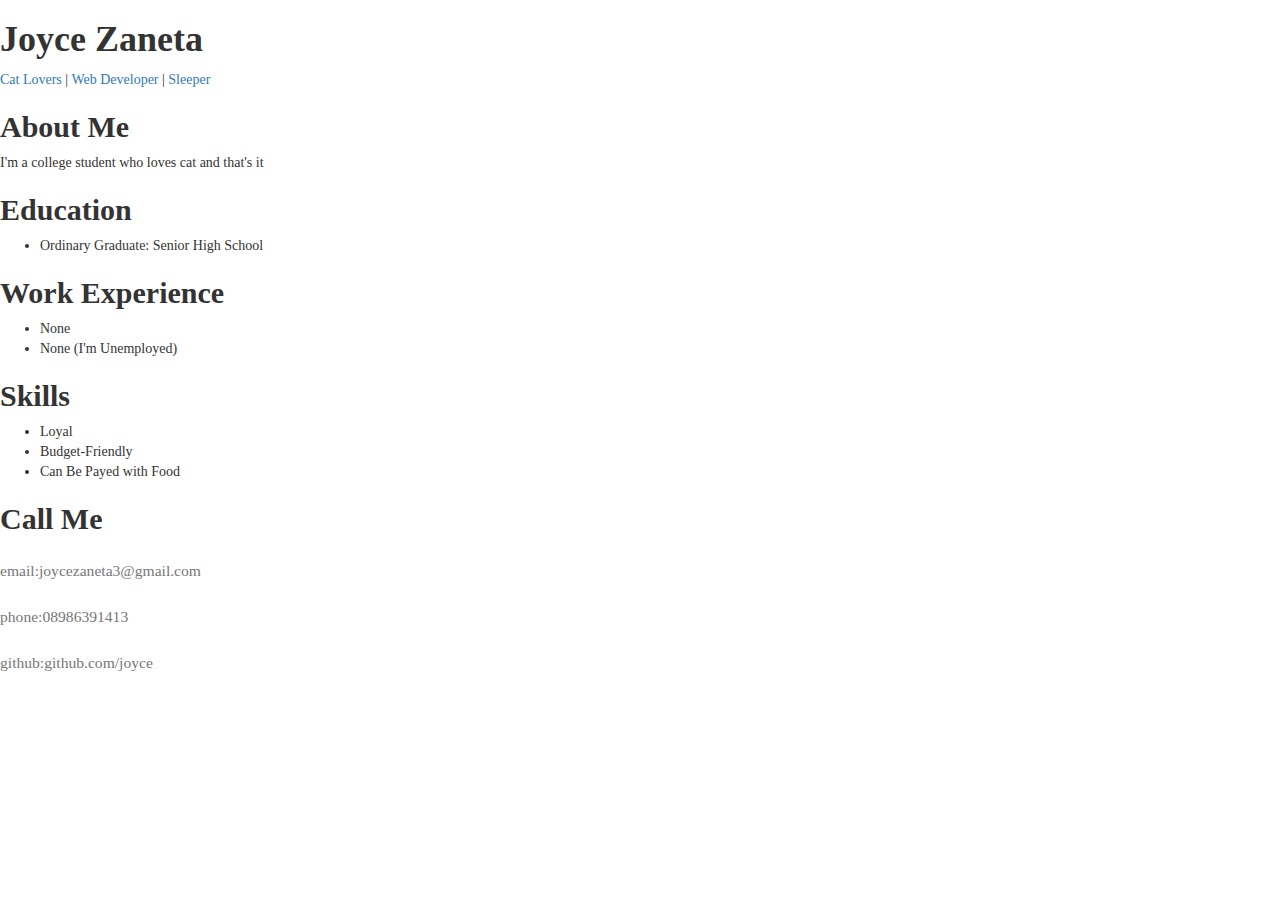
==== index.html @ 70dcc7d8 "update" ====
<!DOCTYPE html>
<html lang="en">
<head>
  <title>Joyce CV</title>
  <link rel="stylesheet" href="css\style.css">
  <meta charset="utf-8">
  <meta name="viewport" content="width=device-width, initial-scale=1">
  <link rel="stylesheet" href="https://maxcdn.bootstrapcdn.com/bootstrap/3.4.1/css/bootstrap.min.css">
  <script src="https://ajax.googleapis.com/ajax/libs/jquery/3.7.1/jquery.min.js"></script>
  <script src="https://maxcdn.bootstrapcdn.com/bootstrap/3.4.1/js/bootstrap.min.js"></script>

</head>
<body style="font-family: 'Times New Roman', Times, serif;">
    <h1><b>Joyce Zaneta</b></h1>
    <nav>
        <a href="#cat">Cat Lovers</a> |
        <a href="#web">Web Developer</a> |
        <a href="#sleep">Sleeper</a>
    </nav>

    <h2><b>About Me</b></h2>
    <p>I'm a college student who loves cat and that's it</p>

    <h2><b>Education</b></h2>
    <ul>
        <li>Ordinary Graduate: Senior High School</li>
    </ul>
    <h2><b>Work Experience</b></h2>
    
    <ul>
        <li>None</li>
        <li>None (I'm Unemployed)</li>
    </ul>

    <h2><b>Skills</b></h2>
    
    <ul>
        <li>Loyal</li>
        <li>Budget-Friendly</li>
        <li>Can Be Payed with Food</li>
    </ul>

    <h2><b>Call Me</b></h2>
    <p>
        <h3><small>email:joycezaneta3@gmail.com</small></h3>
        <h3><small>phone:08986391413</small></h3>
        <h3><small>github:github.com/joyce</small></h3>
    </p>
</body>
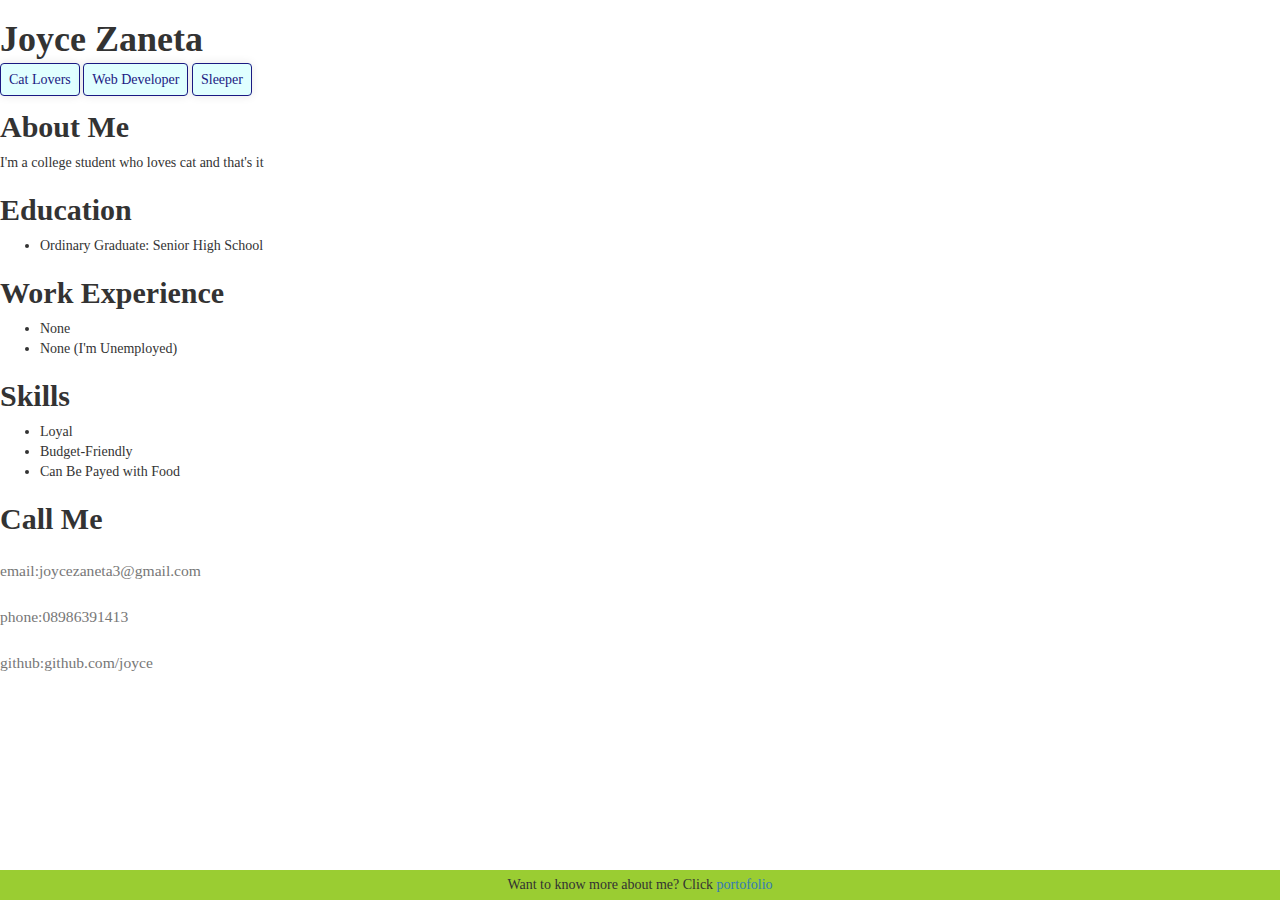
==== commit 53653db5: "heh" ====
--- a/index.html
+++ b/index.html
@@ -2,7 +2,7 @@
 <html lang="en">
 <head>
   <title>Joyce CV</title>
-  <link rel="stylesheet" href="css\style.css">
+  <link rel="stylesheet" href="css/style.css">
   <meta charset="utf-8">
   <meta name="viewport" content="width=device-width, initial-scale=1">
   <link rel="stylesheet" href="https://maxcdn.bootstrapcdn.com/bootstrap/3.4.1/css/bootstrap.min.css">
@@ -13,8 +13,8 @@
 <body style="font-family: 'Times New Roman', Times, serif;">
     <h1><b>Joyce Zaneta</b></h1>
     <nav>
-        <a href="#cat">Cat Lovers</a> |
-        <a href="#web">Web Developer</a> |
+        <a href="#cat">Cat Lovers</a> 
+        <a href="#web">Web Developer</a> 
         <a href="#sleep">Sleeper</a>
     </nav>
 
@@ -41,9 +41,14 @@
     </ul>
 
     <h2><b>Call Me</b></h2>
-    <p>
+    <div>
         <h3><small>email:joycezaneta3@gmail.com</small></h3>
         <h3><small>phone:08986391413</small></h3>
         <h3><small>github:github.com/joyce</small></h3>
-    </p>
+        <h3><small>‎ </small></h3>
+    
+    </div>
 </body>
+<footer class="namebar">Want to know more about me? Click 
+    <a href="https://www.youtube.com/watch?v=xvFZjo5PgG0">portofolio</a>
+</footer>
--- a/css/style.css
+++ b/css/style.css
@@ -0,0 +1,29 @@
+*
+nav>a{
+    text-align: center;
+    background-color: lightcyan;
+    box-shadow: 0px 0px 10px rgba(0,0,0,0.1);
+    border: 1px solid;
+    color: rgb(27, 25, 130);
+    text-decoration: none;
+    padding: 8px;
+    border-radius: 4px
+
+    /* border-style: dotted; */
+    /* align-content: center; */
+    /* text-align: center; */
+    /* padding-top: 10px; */
+    /* padding-bottom: 20px; */
+    /* padding-left: 30px; */
+    /* padding-right: 40px; */
+    /* border-spacing: 30px; */
+}
+.namebar {
+    background-color: yellowgreen;
+    padding: 5px 20px;
+    position: fixed;
+    bottom: 0;
+    width: 100%;
+    z-index: 1000;
+    text-align: center;
+}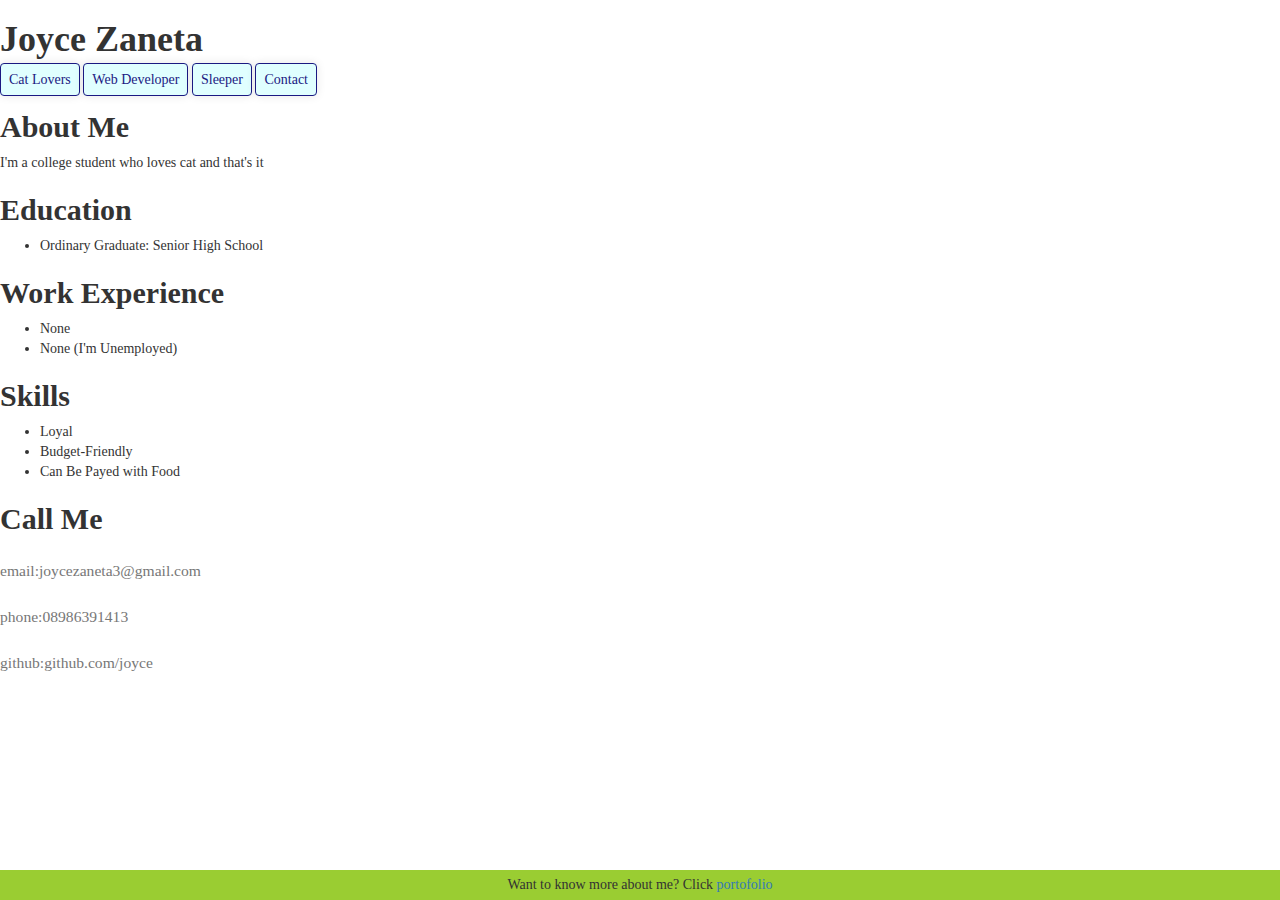
==== commit cec9bb41: "additionals" ====
--- a/index.html
+++ b/index.html
@@ -16,6 +16,7 @@
         <a href="#cat">Cat Lovers</a> 
         <a href="#web">Web Developer</a> 
         <a href="#sleep">Sleeper</a>
+        <a href="contact.html">Contact</a>
     </nav>
 
     <h2><b>About Me</b></h2>
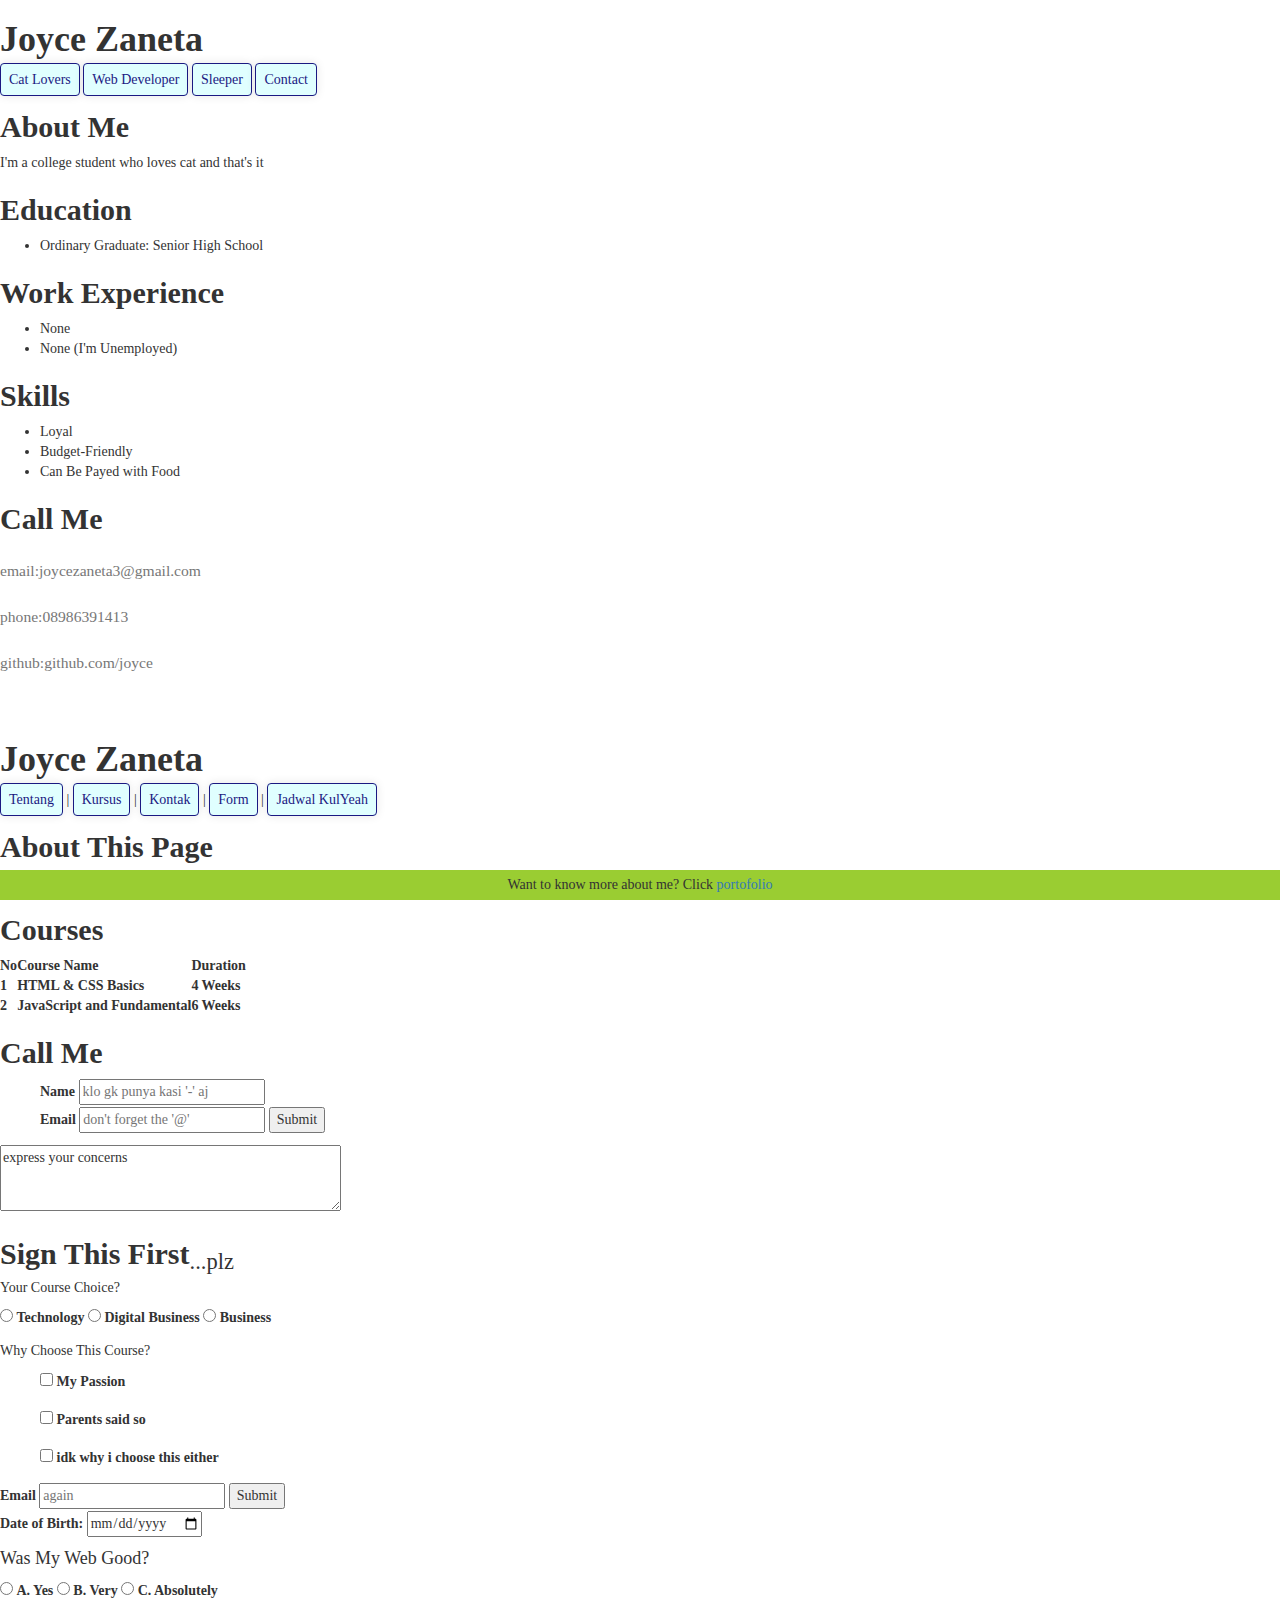
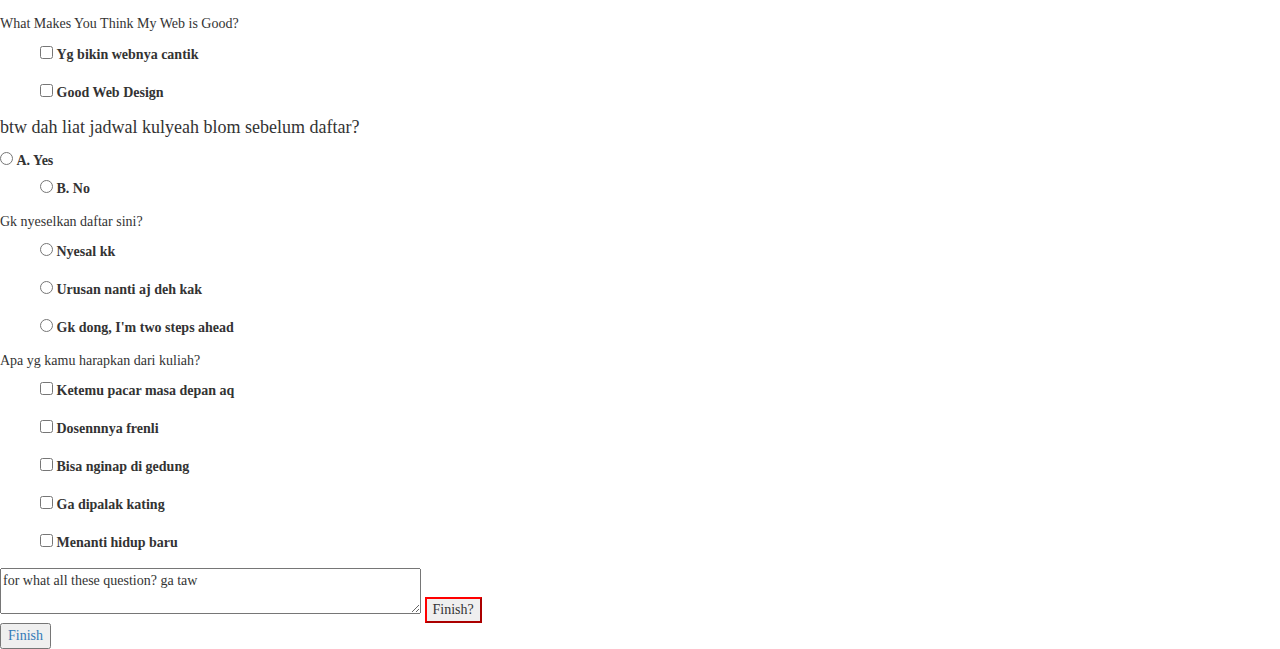
==== commit bf4e682a: "huh" ====
--- a/index.html
+++ b/index.html
@@ -49,6 +49,169 @@
         <h3><small>‎ </small></h3>
     
     </div>
+
+
+        <h1><b>Joyce Zaneta</b></h1>
+        <nav>
+            <a href="#for">Tentang</a> |
+            <a href="#course">Kursus</a> |
+            <a href="#call">Kontak</a> |
+            <a href="#form">Form</a> | 
+            <a href="jadwal.html">Jadwal KulYeah</a>
+        </nav>
+    
+        <h2><b>About This Page</b></h2>
+        <p>This is a section for "About This Page</p>
+    
+        <section id="course"></section><table>
+        <h2><b>Courses</b></h2>
+        <tr>
+            <th>No</th>
+            <th>Course Name</th>
+            <th>Duration</th>
+        </tr>
+        <tr>
+          <th>1</th>
+          <th>HTML & CSS Basics</th>
+          <th>4 Weeks</th>
+      </tr>
+      <tr>
+        <th>2</th>
+        <th>JavaScript and Fundamental</th>
+        <th>6 Weeks</th>
+    </tr>
+    </table></section>
+        <!-- <h2><b>Skills</b></h2>
+        
+        <ul>
+            <li>Loyal</li>
+            <li>Budget-Friendly</li>
+            <li>Can Be Payed with Food</li>
+        </ul> -->
+    
+        <section id="call"><h2><b>Call Me</b></h2>
+        <form>
+          <div>
+            <ul>
+              <label>Name</label>
+              <input placeholder="klo gk punya kasi '-' aj"><br>
+        
+              <label>Email</label>
+              <input placeholder="don't forget the '@'" required>
+              <button type="submit">Submit</button>
+            </ul>
+            <textarea id="script" name="ddd" rows="3" cols="40">express your concerns</textarea>
+          </div>
+        </form>
+        </p></section>
+    
+        <section id="form">
+          <h2><b>Sign This First</b><sub>...plz</sub></h2>
+          <form><div>
+            <h5>Your Course Choice?</h5>
+            <input type="radio" id="html" name="course">
+            <label for="html">Technology</label>
+    
+            <input type="radio" id="html" name="course">
+            <label for="html">Digital Business</label>
+    
+            <input type="radio" id="html" name="course">
+            <label for="html">Business</label>
+            <!-- CHECKBOX -->
+            <h5>Why Choose This Course?</h5>
+            <ul><input type="checkbox" id="html" name="course">
+            <label for="html">My Passion</label></ul>
+            <ul>
+            <input type="checkbox" id="html" name="course">
+            <label for="html">Parents said so</label>
+          </ul></div>
+    
+          <ul>
+            <input type="checkbox" id="html" name="course">
+            <label for="html">idk why i choose this either</label>
+          </ul>
+    
+            <label>Email</label>
+            <input placeholder="again" required>
+            <button type="submit">Submit</button><br>
+        
+            <label for="date">Date of Birth:</label>
+            <input type="date" id="birth"name="birthday">
+    
+            <h5 style="font-size: large;">Was My Web Good?</h5>
+        <input type="radio" id="html" name="course">
+        <label style="cursor: pointer;">A. Yes</label>
+    
+        <input type="radio" id="html" name="course">
+        <label for="html">B. Very</label>
+    
+        <input type="radio" id="html" name="course">
+        <label for="html">C. Absolutely</label>
+    
+    
+        <!-- CHECKBOX -->
+         <div>
+        <h5>What Makes You Think My Web is Good?</h5>
+        <ul><input type="checkbox" id="html" name="course">
+        <label for="html">Yg bikin webnya cantik</label></ul>
+        <ul>
+        <input type="checkbox" id="html" name="course">
+        <label for="html">Good Web Design</label><br>
+          </ul>
+          
+        <h5 style="font-size: large;">btw dah liat jadwal kulyeah blom sebelum daftar?</h5>
+        <input type="radio" id="html" name="course">
+        <label style="cursor: pointer;">A. Yes</label>
+        <ul>
+        <input type="radio" id="html" name="course">
+        <label for="html">B. No</label>
+      </ul>
+        <h5>Gk nyeselkan daftar sini?</h5>
+            <ul><input type="radio" id="html" name="course">
+            <label for="html">Nyesal kk</label></ul>
+            <ul>
+            <input type="radio" id="html" name="course">
+            <label for="html">Urusan nanti aj deh kak</label>
+          </ul>
+          <ul>
+            <input type="radio" id="html" name="course">
+            <label for="html">Gk dong, I'm two steps ahead</label>
+          </ul>
+    
+          <h5>Apa yg kamu harapkan dari kuliah?</h5>
+        <ul><input type="checkbox" id="html" name="course">
+        <label for="html">Ketemu pacar masa depan aq</label></ul>
+        <ul>
+        <input type="checkbox" id="html" name="course">
+        <label for="html">Dosennnya frenli</label><br>
+          </ul>
+    
+        <ul>
+          <input type="checkbox" id="html" name="course">
+          <label for="html">Bisa nginap di gedung</label><br>
+        </ul>
+    
+        <ul>
+          <input type="checkbox" id="html" name="course">
+          <label for="html">Ga dipalak kating</label><br>
+        </ul>
+    
+        <ul>
+          <input type="checkbox" id="html" name="course">
+          <label for="html">Menanti hidup baru</label><br>
+        </ul>
+        </div>
+    
+      </ul>
+            <textarea id="w3review" name="w3review" rows="2" cols="50">for what all these question? ga taw
+              </textarea>
+        <button type="reset" style="border-color: red;">Finish?</button><br>
+    
+        <a href="jadwal.html">
+        <button type="submit">Finish</button></a>
+    
+          </form>
+        </section>
 </body>
 <footer class="namebar">Want to know more about me? Click 
     <a href="https://www.youtube.com/watch?v=xvFZjo5PgG0">portofolio</a>
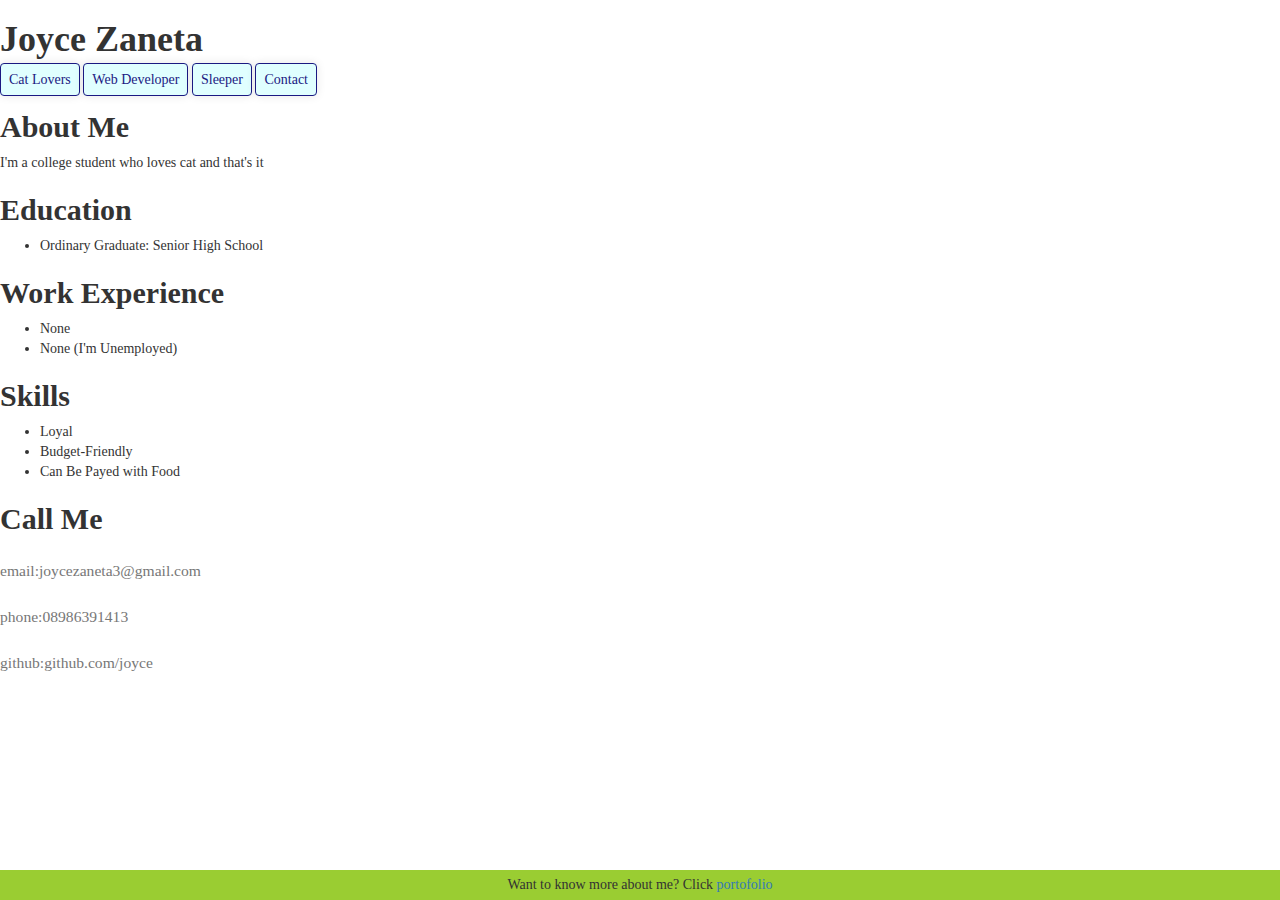
==== commit 0f8dd313: "ggrrr" ====
--- a/index.html
+++ b/index.html
@@ -50,168 +50,7 @@
     
     </div>
 
-
-        <h1><b>Joyce Zaneta</b></h1>
-        <nav>
-            <a href="#for">Tentang</a> |
-            <a href="#course">Kursus</a> |
-            <a href="#call">Kontak</a> |
-            <a href="#form">Form</a> | 
-            <a href="jadwal.html">Jadwal KulYeah</a>
-        </nav>
     
-        <h2><b>About This Page</b></h2>
-        <p>This is a section for "About This Page</p>
-    
-        <section id="course"></section><table>
-        <h2><b>Courses</b></h2>
-        <tr>
-            <th>No</th>
-            <th>Course Name</th>
-            <th>Duration</th>
-        </tr>
-        <tr>
-          <th>1</th>
-          <th>HTML & CSS Basics</th>
-          <th>4 Weeks</th>
-      </tr>
-      <tr>
-        <th>2</th>
-        <th>JavaScript and Fundamental</th>
-        <th>6 Weeks</th>
-    </tr>
-    </table></section>
-        <!-- <h2><b>Skills</b></h2>
-        
-        <ul>
-            <li>Loyal</li>
-            <li>Budget-Friendly</li>
-            <li>Can Be Payed with Food</li>
-        </ul> -->
-    
-        <section id="call"><h2><b>Call Me</b></h2>
-        <form>
-          <div>
-            <ul>
-              <label>Name</label>
-              <input placeholder="klo gk punya kasi '-' aj"><br>
-        
-              <label>Email</label>
-              <input placeholder="don't forget the '@'" required>
-              <button type="submit">Submit</button>
-            </ul>
-            <textarea id="script" name="ddd" rows="3" cols="40">express your concerns</textarea>
-          </div>
-        </form>
-        </p></section>
-    
-        <section id="form">
-          <h2><b>Sign This First</b><sub>...plz</sub></h2>
-          <form><div>
-            <h5>Your Course Choice?</h5>
-            <input type="radio" id="html" name="course">
-            <label for="html">Technology</label>
-    
-            <input type="radio" id="html" name="course">
-            <label for="html">Digital Business</label>
-    
-            <input type="radio" id="html" name="course">
-            <label for="html">Business</label>
-            <!-- CHECKBOX -->
-            <h5>Why Choose This Course?</h5>
-            <ul><input type="checkbox" id="html" name="course">
-            <label for="html">My Passion</label></ul>
-            <ul>
-            <input type="checkbox" id="html" name="course">
-            <label for="html">Parents said so</label>
-          </ul></div>
-    
-          <ul>
-            <input type="checkbox" id="html" name="course">
-            <label for="html">idk why i choose this either</label>
-          </ul>
-    
-            <label>Email</label>
-            <input placeholder="again" required>
-            <button type="submit">Submit</button><br>
-        
-            <label for="date">Date of Birth:</label>
-            <input type="date" id="birth"name="birthday">
-    
-            <h5 style="font-size: large;">Was My Web Good?</h5>
-        <input type="radio" id="html" name="course">
-        <label style="cursor: pointer;">A. Yes</label>
-    
-        <input type="radio" id="html" name="course">
-        <label for="html">B. Very</label>
-    
-        <input type="radio" id="html" name="course">
-        <label for="html">C. Absolutely</label>
-    
-    
-        <!-- CHECKBOX -->
-         <div>
-        <h5>What Makes You Think My Web is Good?</h5>
-        <ul><input type="checkbox" id="html" name="course">
-        <label for="html">Yg bikin webnya cantik</label></ul>
-        <ul>
-        <input type="checkbox" id="html" name="course">
-        <label for="html">Good Web Design</label><br>
-          </ul>
-          
-        <h5 style="font-size: large;">btw dah liat jadwal kulyeah blom sebelum daftar?</h5>
-        <input type="radio" id="html" name="course">
-        <label style="cursor: pointer;">A. Yes</label>
-        <ul>
-        <input type="radio" id="html" name="course">
-        <label for="html">B. No</label>
-      </ul>
-        <h5>Gk nyeselkan daftar sini?</h5>
-            <ul><input type="radio" id="html" name="course">
-            <label for="html">Nyesal kk</label></ul>
-            <ul>
-            <input type="radio" id="html" name="course">
-            <label for="html">Urusan nanti aj deh kak</label>
-          </ul>
-          <ul>
-            <input type="radio" id="html" name="course">
-            <label for="html">Gk dong, I'm two steps ahead</label>
-          </ul>
-    
-          <h5>Apa yg kamu harapkan dari kuliah?</h5>
-        <ul><input type="checkbox" id="html" name="course">
-        <label for="html">Ketemu pacar masa depan aq</label></ul>
-        <ul>
-        <input type="checkbox" id="html" name="course">
-        <label for="html">Dosennnya frenli</label><br>
-          </ul>
-    
-        <ul>
-          <input type="checkbox" id="html" name="course">
-          <label for="html">Bisa nginap di gedung</label><br>
-        </ul>
-    
-        <ul>
-          <input type="checkbox" id="html" name="course">
-          <label for="html">Ga dipalak kating</label><br>
-        </ul>
-    
-        <ul>
-          <input type="checkbox" id="html" name="course">
-          <label for="html">Menanti hidup baru</label><br>
-        </ul>
-        </div>
-    
-      </ul>
-            <textarea id="w3review" name="w3review" rows="2" cols="50">for what all these question? ga taw
-              </textarea>
-        <button type="reset" style="border-color: red;">Finish?</button><br>
-    
-        <a href="jadwal.html">
-        <button type="submit">Finish</button></a>
-    
-          </form>
-        </section>
 </body>
 <footer class="namebar">Want to know more about me? Click 
     <a href="https://www.youtube.com/watch?v=xvFZjo5PgG0">portofolio</a>
